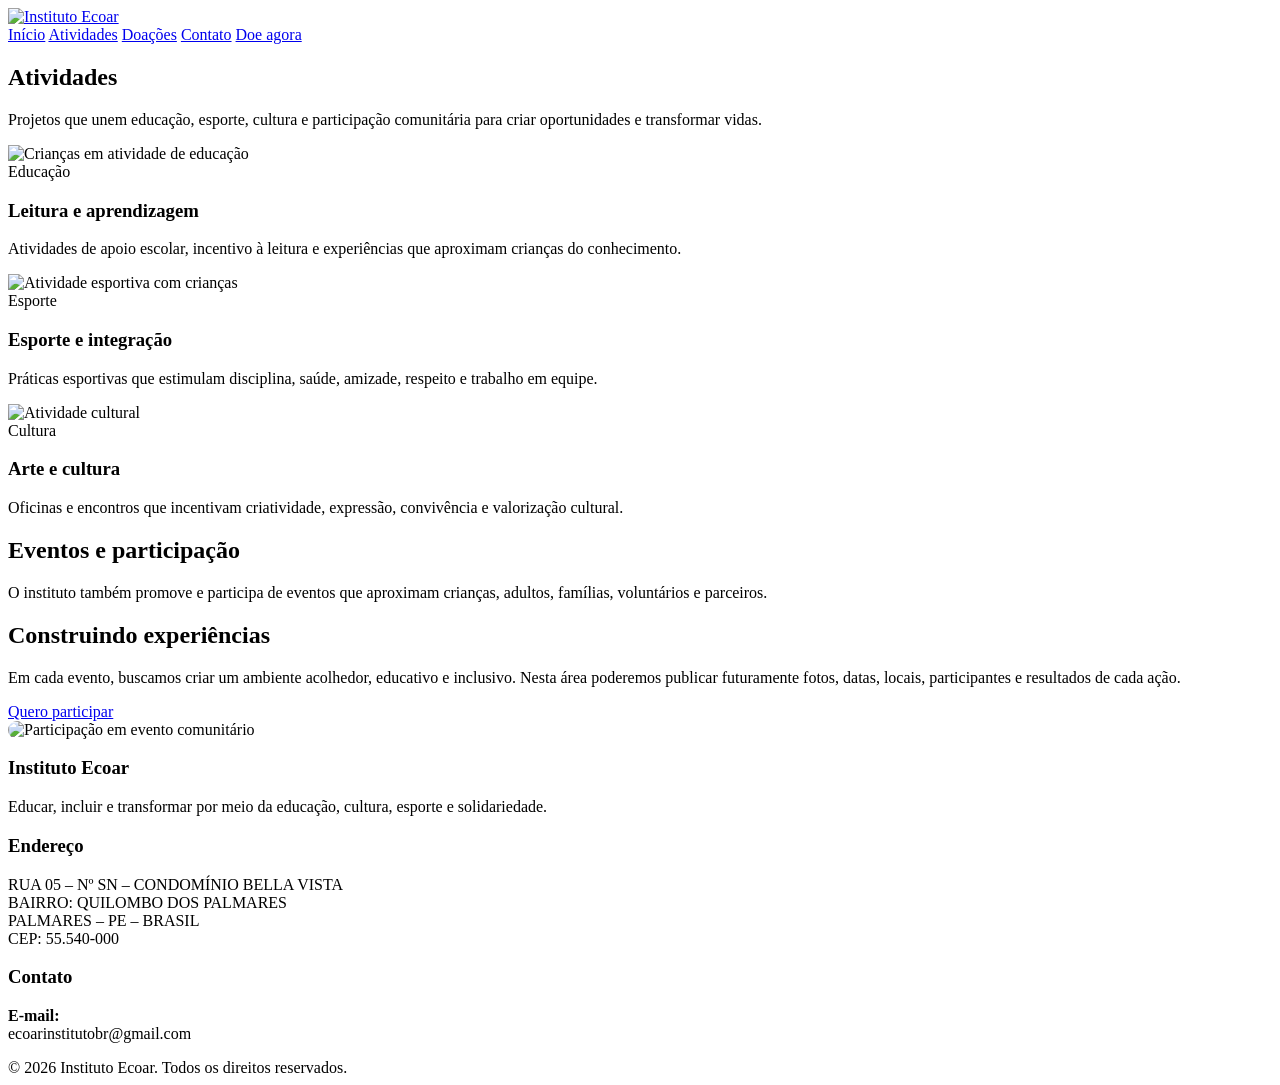
==== src/main/resources/templates/atividades.html @ e088ee34 "Primeira versão do site Instituto Ecoar" ====
<!DOCTYPE html>
<html lang="pt-BR" xmlns:th="http://www.thymeleaf.org">
<head>
<meta charset="UTF-8">
<meta name="viewport" content="width=device-width, initial-scale=1.0">
<meta name="description" content="Instituto Ecoar — educação, esporte, cultura e solidariedade para transformar vidas.">
<title th:text="${pageTitle != null ? pageTitle + ' | Instituto Ecoar' : 'Instituto Ecoar'}">Instituto Ecoar</title>
<link rel="stylesheet" href="/css/style.css">
</head>
<body>
<header>
  <div class="container nav">
    <a class="brand" href="/"><img src="/images/logo-ecoar.jpg" alt="Instituto Ecoar"></a>
    <nav class="menu">
      <a href="/" th:classappend="${active == 'inicio'} ? ' active' : ''">Início</a>
      <a href="/atividades" th:classappend="${active == 'atividades'} ? ' active' : ''">Atividades</a>
      <a href="/doacoes" th:classappend="${active == 'doacoes'} ? ' active' : ''">Doações</a>
      <a href="/contato" th:classappend="${active == 'contato'} ? ' active' : ''">Contato</a>
      <a class="btn btn-primary" href="/doacoes">Doe agora</a>
    </nav>
  </div>
</header>

<main>
<section class="page-hero"><div class="container"><h1>Atividades</h1><p>Projetos que unem educação, esporte, cultura e participação comunitária para criar oportunidades e transformar vidas.</p></div></section>
<section class="section">
<div class="container cards">
  <article class="card"><img src="/images/educacao.jpg" alt="Crianças em atividade de educação"><div class="card-body"><span class="tag">Educação</span><h3>Leitura e aprendizagem</h3><p>Atividades de apoio escolar, incentivo à leitura e experiências que aproximam crianças do conhecimento.</p></div></article>
  <article class="card"><img src="/images/esporte.jpg" alt="Atividade esportiva com crianças"><div class="card-body"><span class="tag">Esporte</span><h3>Esporte e integração</h3><p>Práticas esportivas que estimulam disciplina, saúde, amizade, respeito e trabalho em equipe.</p></div></article>
  <article class="card"><img src="/images/cultura.jpg" alt="Atividade cultural"><div class="card-body"><span class="tag">Cultura</span><h3>Arte e cultura</h3><p>Oficinas e encontros que incentivam criatividade, expressão, convivência e valorização cultural.</p></div></article>
</div>
</section>
<section class="section soft">
<div class="container">
<div class="section-title"><h2>Eventos e participação</h2><p>O instituto também promove e participa de eventos que aproximam crianças, adultos, famílias, voluntários e parceiros.</p></div>
<div class="about">
  <div><h2>Construindo experiências</h2><p>Em cada evento, buscamos criar um ambiente acolhedor, educativo e inclusivo. Nesta área poderemos publicar futuramente fotos, datas, locais, participantes e resultados de cada ação.</p><a class="btn btn-primary" href="/contato">Quero participar</a></div>
  <img src="/images/hero.jpg" alt="Participação em evento comunitário" style="border-radius:22px;height:330px;width:100%;object-fit:cover">
</div>
</div>
</section>
</main>

<footer>
  <div class="container footer-grid">
    <div>
      <h3>Instituto Ecoar</h3>
      <p>Educar, incluir e transformar por meio da educação, cultura, esporte e solidariedade.</p>
    </div>
    <div>
      <h3>Endereço</h3>
      <p>RUA 05 – Nº SN – CONDOMÍNIO BELLA VISTA<br>
      BAIRRO: QUILOMBO DOS PALMARES<br>
      PALMARES – PE – BRASIL<br>CEP: 55.540-000</p>
    </div>
    <div>
      <h3>Contato</h3>
      <p><strong>E-mail:</strong><br>ecoarinstitutobr@gmail.com</p>
    </div>
  </div>
  <div class="container footer-bottom">© 2026 Instituto Ecoar. Todos os direitos reservados.</div>
</footer>
<script src="/js/main.js"></script>
</body>
</html>
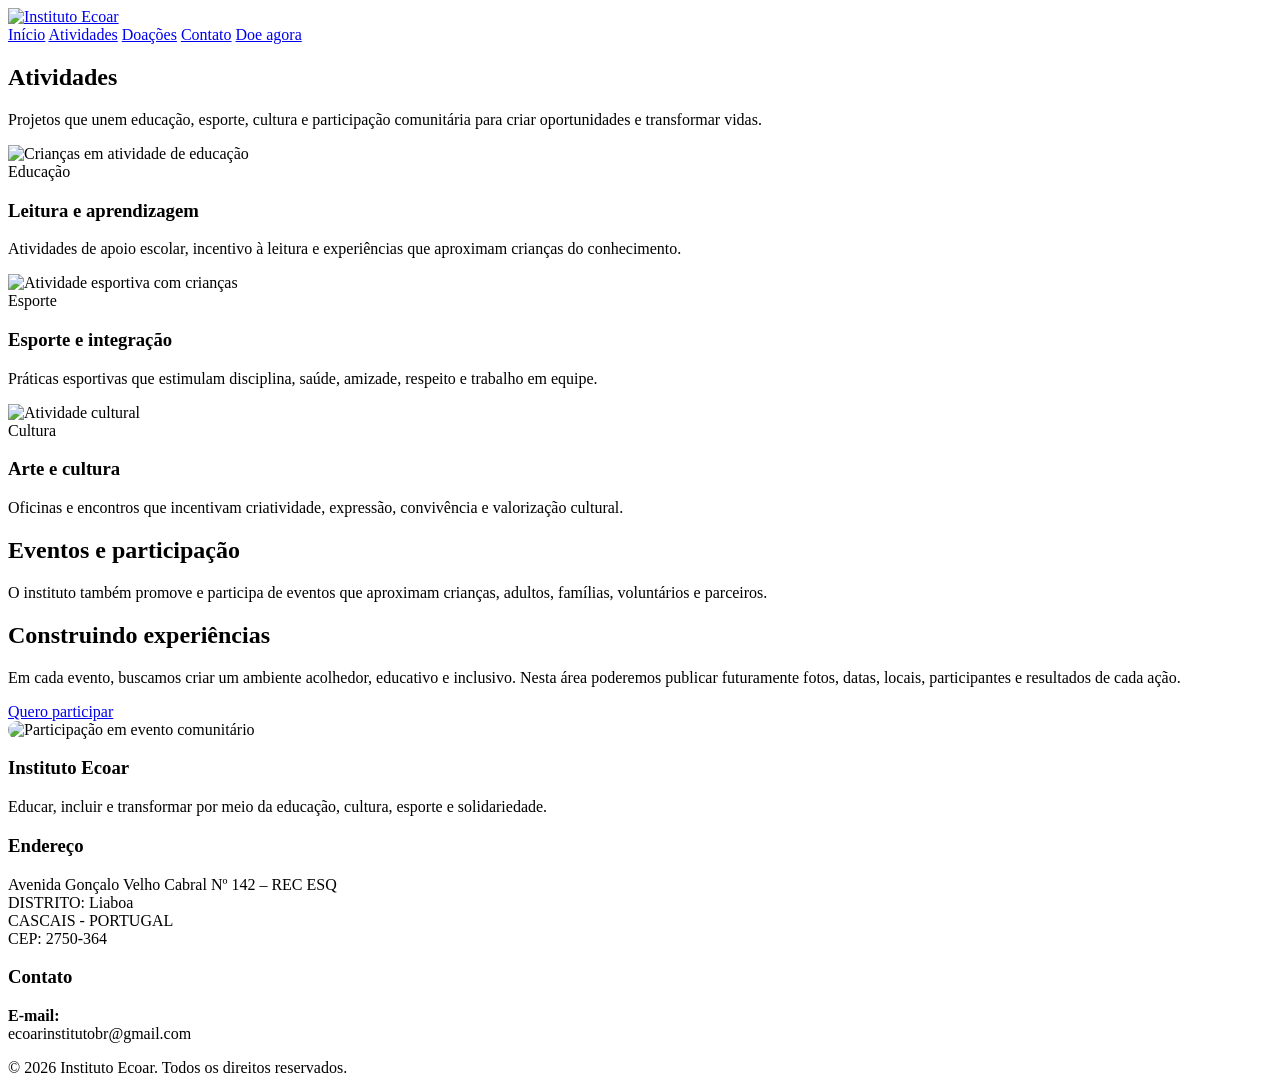
==== commit 7b593d7a: "Change address details in atividades.html Updated address information in atividades.html." ====
--- a/src/main/resources/templates/atividades.html
+++ b/src/main/resources/templates/atividades.html
@@ -49,9 +49,9 @@
     </div>
     <div>
       <h3>Endereço</h3>
-      <p>RUA 05 – Nº SN – CONDOMÍNIO BELLA VISTA<br>
-      BAIRRO: QUILOMBO DOS PALMARES<br>
-      PALMARES – PE – BRASIL<br>CEP: 55.540-000</p>
+      <p>Avenida Gonçalo Velho Cabral Nº 142 – REC ESQ <br>
+      DISTRITO: Liaboa<br>
+      CASCAIS - PORTUGAL<br>CEP: 2750-364</p>
     </div>
     <div>
       <h3>Contato</h3>
